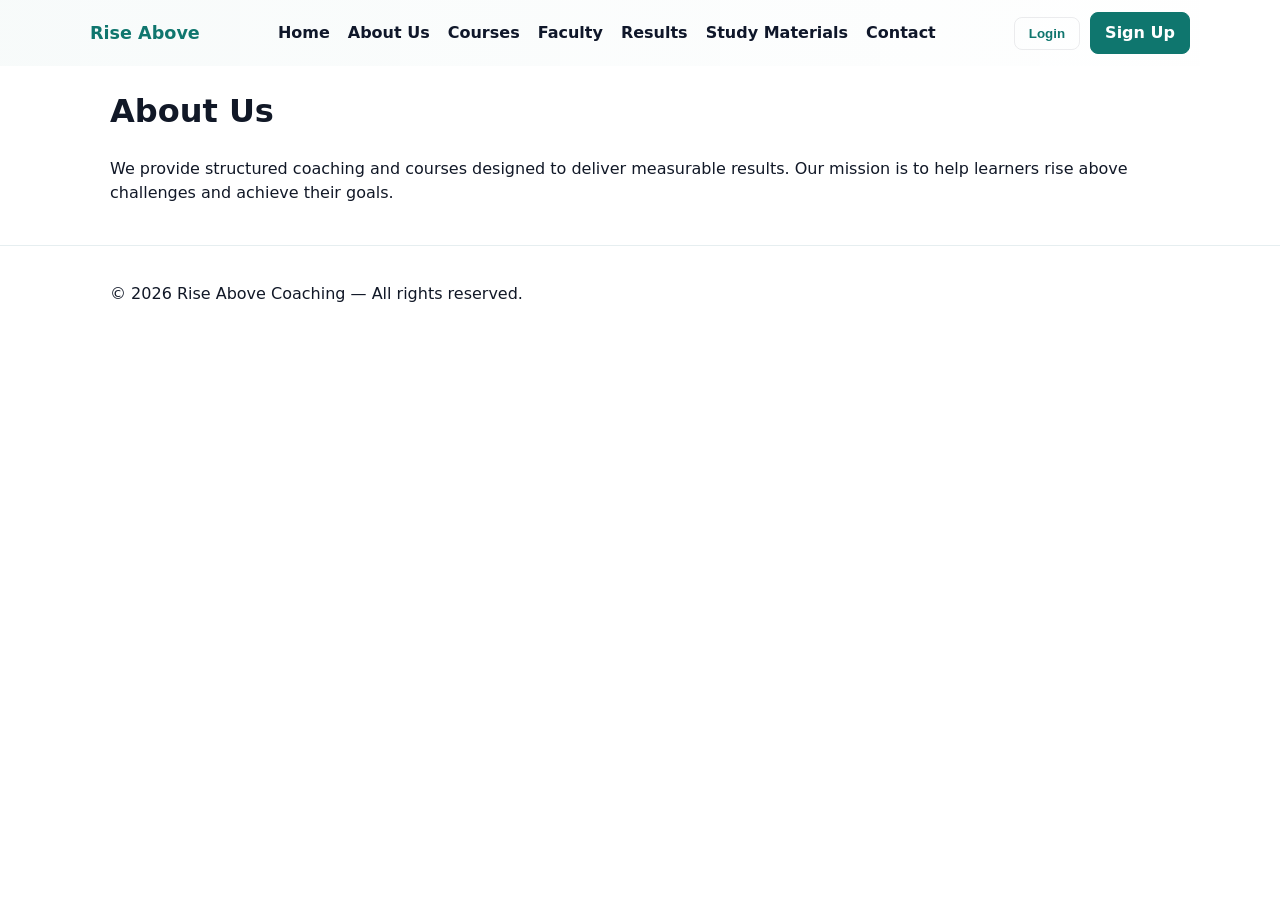
==== about.html @ f38e142e "updated homepage" ====
﻿<!doctype html>
<html lang="en">
<head>
  <meta charset="utf-8">
  <meta name="viewport" content="width=device-width,initial-scale=1">
  <title>About Us — Rise Above</title>
  <link rel="stylesheet" href="style.css">
</head>
<body>
  <header class="site-header">
    <div class="container header-inner">
      <a class="brand" href="index.html">Rise Above</a>
      <nav class="site-nav">
        <ul>
          <li><a href="index.html">Home</a></li>
          <li><a href="about.html" class="active">About Us</a></li>
          <li><a href="courses.html">Courses</a></li>
          <li><a href="faculty.html">Faculty</a></li>
          <li><a href="results.html">Results</a></li>
          <li><a href="materials.html">Study Materials</a></li>
          <li><a href="contact.html">Contact</a></li>
        </ul>
      </nav>
      <div class="header-actions">
        <button id="login-btn" class="btn outline">Login</button>
        <a href="" id="signup-btn" class="btn primary">Sign Up</a>
        <button class="nav-toggle" aria-label="Open navigation" aria-expanded="false">
          <span class="bar"></span>
          <span class="bar"></span>
          <span class="bar"></span>
        </button>
      </div>
    </div>
  </header>

  <main class="about">
    <div class="container">
      <h1>About Us</h1>
      <p>We provide structured coaching and courses designed to deliver measurable results. Our mission is to help learners rise above challenges and achieve their goals.</p>
    </div>
  </main>

  <footer class="site-footer">
    <div class="container footer-inner">
      <p>&copy; <span id="year"></span> Rise Above Coaching — All rights reserved.</p>
    </div>
  </footer>

  <div id="auth-modal" class="modal" aria-hidden="true">
    <div class="modal-panel">
      <button class="modal-close" aria-label="Close">&times;</button>
      <div class="auth-forms">
        <form id="login-form" class="auth-form">
          <h3>Login</h3>
          <label>Email<input type="email" name="email" required></label>
          <label>Password<input type="password" name="password" required></label>
          <button class="btn primary" type="submit">Login</button>
        </form>
        <form id="signup-form" class="auth-form" style="display:none;">
          <h3>Sign Up</h3>
          <label>Full name<input type="text" name="name" required></label>
          <label>Email<input type="email" name="email" required></label>
          <label>Password<input type="password" name="password" required></label>
          <button class="btn primary" type="submit">Create account</button>
        </form>
        <p class="auth-switch">Don't have an account? <a href="#" id="show-signup">Sign up</a></p>
      </div>
    </div>
  </div>

  <script src="script.js"></script>
</body>
</html>
---- style.css ----
﻿:root{--bg:#ffffff;--muted:#6b7280;--accent:#0f766e;--accent-700:#0b5e52;--card:#f8fafc;--radius:12px}
*{box-sizing:border-box}html,body{height:100%}body{font-family:Inter,system-ui,-apple-system,Segoe UI,Roboto,"Helvetica Neue",Arial,sans-serif;line-height:1.5;color:#111827;background:var(--bg);margin:0}
.container{max-width:1100px;margin:0 auto;padding:0 20px}
.site-header{background:linear-gradient(90deg,rgba(15,118,110,0.03),transparent);backdrop-filter:blur(4px);position:sticky;top:0;z-index:40}
.header-inner{display:flex;align-items:center;justify-content:space-between;padding:12px 0}
.brand{font-weight:700;color:var(--accent);text-decoration:none;font-size:1.1rem}
.site-nav ul{list-style:none;margin:0;padding:0;display:flex;gap:18px}
.site-nav a{color:#0f172a;text-decoration:none;font-weight:600}
.header-actions{display:flex;align-items:center;gap:10px}
.nav-toggle{display:none;background:none;border:0}
.bar{display:block;width:20px;height:2px;background:#0f172a;margin:4px 0;border-radius:2px}
.btn{display:inline-block;padding:8px 14px;border-radius:8px;text-decoration:none;cursor:pointer;border:1px solid transparent;font-weight:600}
.btn.primary{background:var(--accent);color:white;border-color:var(--accent)}
.btn.outline{background:transparent;border:1px solid rgba(15,23,42,0.08);color:var(--accent)}
.hero{padding:64px 0}
.hero-inner{display:grid;grid-template-columns:1fr 420px;gap:40px;align-items:center}
.hero-content h1{font-size:2rem;margin:0 0 12px}
.hero-content p{color:var(--muted);margin:0 0 18px}
.services,.courses,.faculty,.results,.materials{padding:40px 0}
.section-title{font-size:1.25rem;margin-bottom:18px}
.grid{display:grid;gap:18px}
.courses-grid{grid-template-columns:repeat(3,1fr)}
.faculty-grid{grid-template-columns:repeat(3,1fr)}
.services-grid{grid-template-columns:repeat(3,1fr)}
.card{background:var(--card);padding:18px;border-radius:var(--radius);box-shadow:0 6px 20px rgba(2,6,23,0.04)}
.testimonials-grid{grid-template-columns:repeat(2,1fr)}
.testimonial{background:linear-gradient(180deg,#ffffff,#fbfdff);padding:18px;border-radius:10px}
.contact-form{max-width:640px}
.form-row{display:flex;flex-direction:column;margin-bottom:12px}
.form-row label{font-weight:600;margin-bottom:6px}
.form-row input,.form-row textarea{padding:10px;border-radius:8px;border:1px solid #e6eef0}
.form-actions{display:flex;align-items:center;gap:12px}
.site-footer{border-top:1px solid #e6eef0;padding:20px 0;margin-top:40px}
.footer-inner{display:flex;justify-content:space-between;align-items:center}
.footer-nav a{color:var(--muted);text-decoration:none;margin-left:12px}
#form-status{color:var(--accent-700);font-weight:600}

/* modal */
.modal{position:fixed;inset:0;display:none;align-items:center;justify-content:center;background:rgba(2,6,23,0.45);padding:20px}
.modal[aria-hidden="false"]{display:flex}
.modal-panel{background:white;border-radius:12px;padding:20px;max-width:420px;width:100%}
.modal-close{background:none;border:0;font-size:24px;position:absolute;right:18px;top:10px}
.auth-forms label{display:block;margin-bottom:8px}
.auth-forms input{width:100%;padding:10px;margin-top:6px;border-radius:8px;border:1px solid #e6eef0}
.auth-switch{font-size:0.9rem;color:var(--muted);margin-top:12px}

@media (max-width:900px){.hero-inner{grid-template-columns:1fr}.courses-grid{grid-template-columns:repeat(2,1fr)}.faculty-grid{grid-template-columns:repeat(2,1fr)}.services-grid{grid-template-columns:repeat(2,1fr)}.testimonials-grid{grid-template-columns:1fr}}
@media (max-width:640px){.site-nav{display:none}.nav-toggle{display:block}.courses-grid{grid-template-columns:1fr}.faculty-grid{grid-template-columns:1fr}.footer-inner{flex-direction:column;gap:12px}.header-actions .btn{display:none}.header-actions .nav-toggle{display:block}}
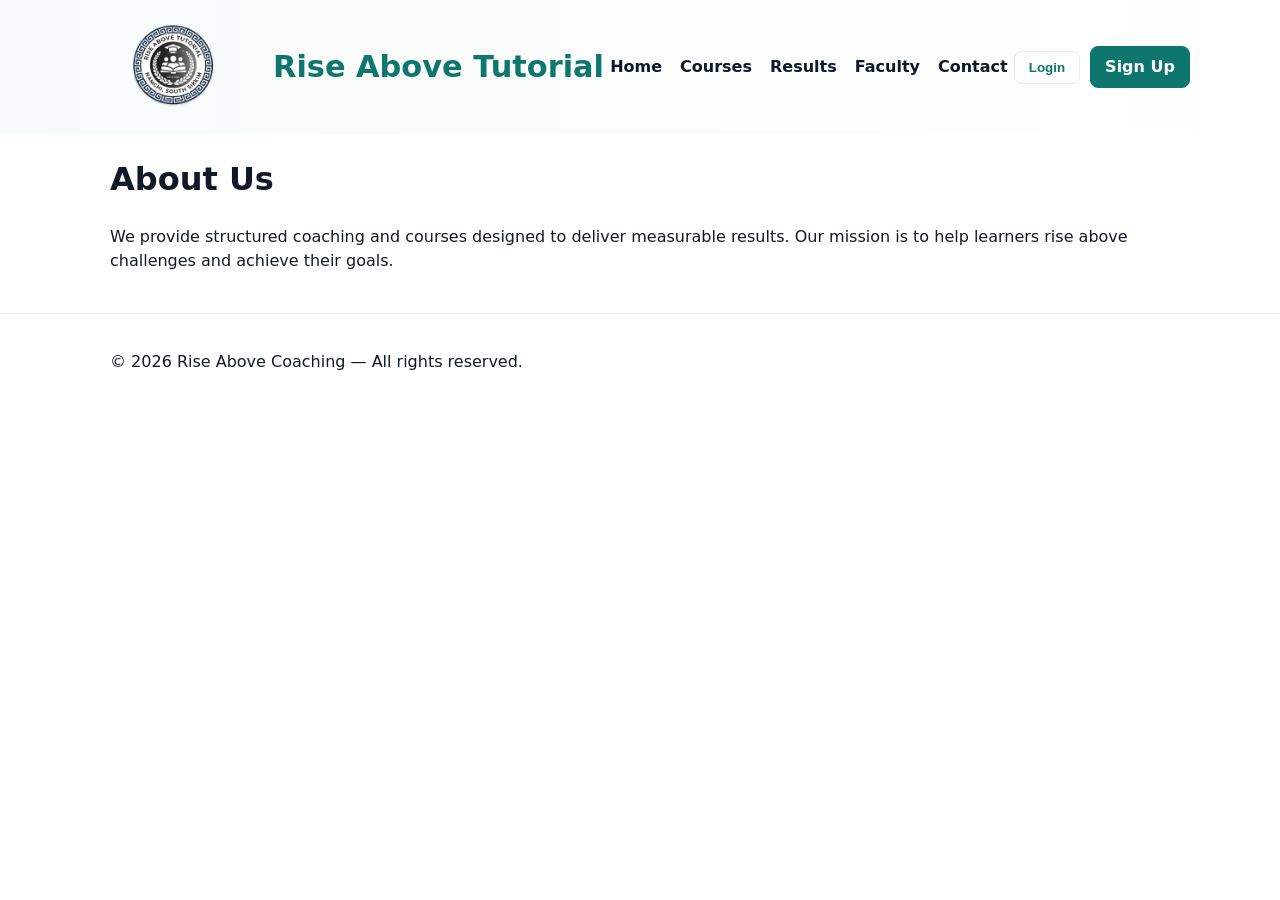
==== commit f04c896a: "updated homepage" ====
--- a/about.html
+++ b/about.html
@@ -9,16 +9,17 @@
 <body>
   <header class="site-header">
     <div class="container header-inner">
-      <a class="brand" href="index.html">Rise Above</a>
+      <a class="brand" href="index.html">
+        <img src="images/logo.png" alt="Rise Above Tutorial logo" class="logo">
+        <span class="site-title">Rise Above Tutorial</span>
+      </a>
       <nav class="site-nav">
         <ul>
-          <li><a href="index.html">Home</a></li>
-          <li><a href="about.html" class="active">About Us</a></li>
-          <li><a href="courses.html">Courses</a></li>
-          <li><a href="faculty.html">Faculty</a></li>
-          <li><a href="results.html">Results</a></li>
-          <li><a href="materials.html">Study Materials</a></li>
-          <li><a href="contact.html">Contact</a></li>
+            <li><a href="index.html">Home</a></li>
+            <li><a href="courses.html">Courses</a></li>
+            <li><a href="results.html">Results</a></li>
+            <li><a href="faculty.html">Faculty</a></li>
+            <li><a href="contact.html">Contact</a></li>
         </ul>
       </nav>
       <div class="header-actions">
@@ -70,4 +71,4 @@
 
   <script src="script.js"></script>
 </body>
-</html>
+</html>
--- a/style.css
+++ b/style.css
@@ -3,7 +3,9 @@
 .container{max-width:1100px;margin:0 auto;padding:0 20px}
 .site-header{background:linear-gradient(90deg,rgba(15,118,110,0.03),transparent);backdrop-filter:blur(4px);position:sticky;top:0;z-index:40}
 .header-inner{display:flex;align-items:center;justify-content:space-between;padding:12px 0}
-.brand{font-weight:700;color:var(--accent);text-decoration:none;font-size:1.1rem}
+.brand{display:flex;align-items:center;gap:18px;font-weight:700;color:var(--accent);text-decoration:none}
+.logo{height:110px;width:auto;display:block}
+.site-title{font-size:1.9rem;font-weight:800;color:var(--accent);line-height:1}
 .site-nav ul{list-style:none;margin:0;padding:0;display:flex;gap:18px}
 .site-nav a{color:#0f172a;text-decoration:none;font-weight:600}
 .header-actions{display:flex;align-items:center;gap:10px}
@@ -45,4 +47,7 @@
 .auth-switch{font-size:0.9rem;color:var(--muted);margin-top:12px}
 
 @media (max-width:900px){.hero-inner{grid-template-columns:1fr}.courses-grid{grid-template-columns:repeat(2,1fr)}.faculty-grid{grid-template-columns:repeat(2,1fr)}.services-grid{grid-template-columns:repeat(2,1fr)}.testimonials-grid{grid-template-columns:1fr}}
-@media (max-width:640px){.site-nav{display:none}.nav-toggle{display:block}.courses-grid{grid-template-columns:1fr}.faculty-grid{grid-template-columns:1fr}.footer-inner{flex-direction:column;gap:12px}.header-actions .btn{display:none}.header-actions .nav-toggle{display:block}}
+@media (max-width:640px){.site-nav{display:none}.nav-toggle{display:block}.courses-grid{grid-template-columns:1fr}.faculty-grid{grid-template-columns:1fr}.footer-inner{flex-direction:column;gap:12px}.header-actions .btn{display:none}.header-actions .nav-toggle{display:block}
+  .brand .logo{height:64px}
+  .site-title{font-size:1.1rem}
+}
